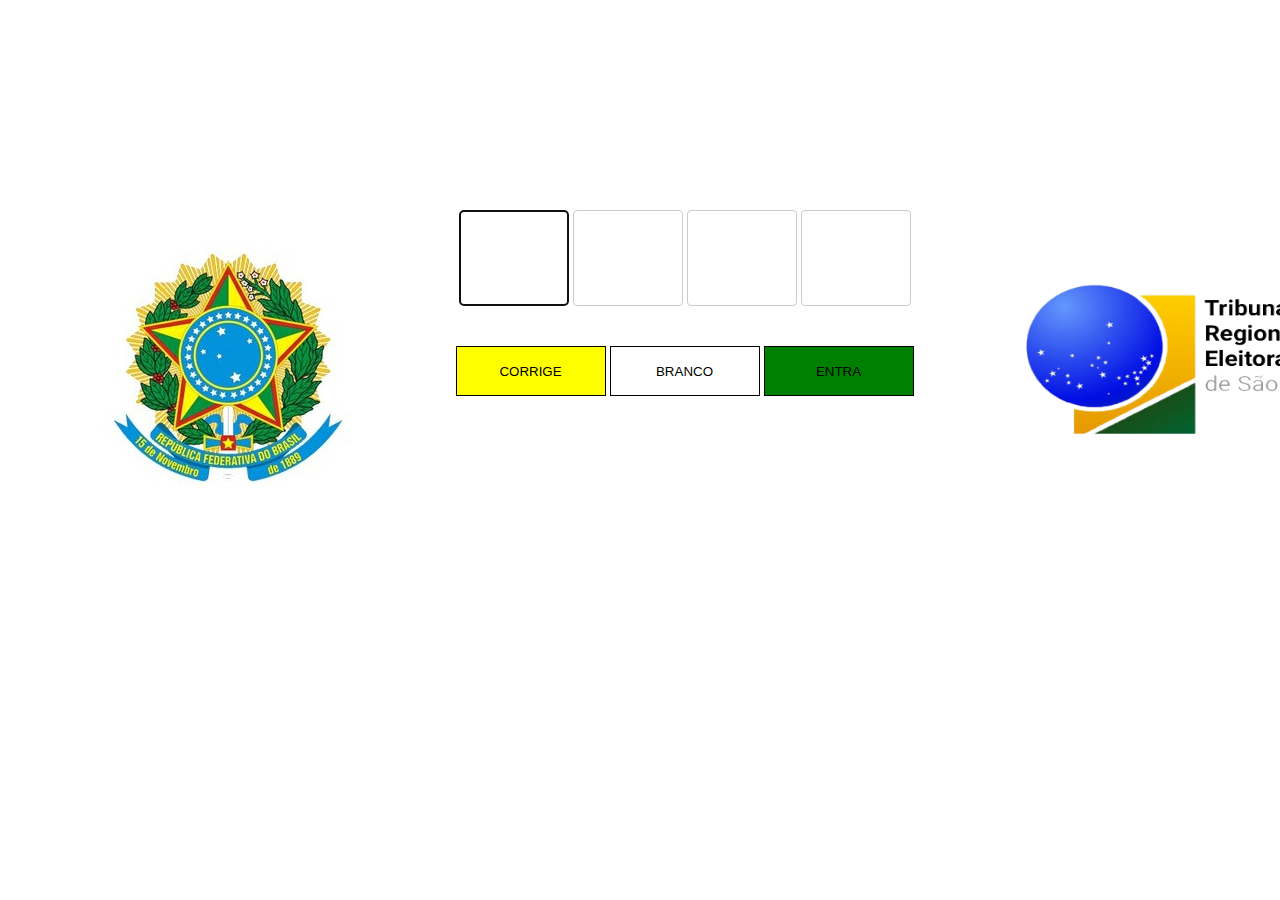
==== index.html @ af004929 "Merge pull request #1 from tzeta/testes" ====
<!DOCTYPE HTML>
<html>
	<head>
		<meta charset="utf-8"/>
		<title>URNA ELETRONICA</title>
		<link rel="stylesheet" type="text/css" href="index.css">
    </head>
	<body>
		<div id="pagina">
		<div id="container_cabecalho"></div>
		<div id="container_esquerda"><img src="brasao_tre.jpg"></div>
		<div id="container_central">

			<form method="get" action= "script_index.php" >
				<span></span><input type="text" name="primeiro" maxlength="1" autocomplete="off" autofocus>
				<span></span><input type="text" name="segundo" maxlength="1" autocomplete="off">
				<span></span><input type="text" name="terceiro" maxlength="1" autocomplete="off">
				<span></span><input type="text" name="quarto" maxlength="1" autocomplete="off">
				<div id="bot">
							
					<input type="reset" name="CORRIGE" value="CORRIGE"  id="amarelo" class="bot" />
					<input type="submit" name="BRANCO" value="BRANCO"  id="branco" class="bot" />
					<input type="submit" name="ENTRA" value="ENTRA" id="verde" class="bot" />
				</div>
			</form>
			
				
		</div>
		<div id="container_direita">
			<img class="teste" src="tre-sp.png">
		</div>
		<div id="container_rodape"></div>
		</div>
		
	</body>
</html>
---- index.css ----
*{
	margin: 0;
	padding: 0;
	text-transform: uppercase;
}



#pagina{
	width:1376px;
	margin: 0 auto;
	
	
}
#container_cabecalho{
	float:both;
	width:1363px;
	height:100px;
	margin-top: 0px;
	margin-bottom: 0px;
	margin-left: 0px;
	margin-right: 0px;
}
#container_esquerda{
	float:left;
	width:283px;
	height:450px;
	margin-top: 0px;
	margin-bottom: 0px;
	margin-left: 0px;
	margin-right: 0px;
	
	}

.ver{
	margin-top:130px;
}	

#container_esquerda img{
	width:auto;
	height:auto;
	margin-top:50%;
	margin-left:30%;
	border-color:white;
	
}
#container_direita img{
	float:left;
	margin-top:65%;
	width: 320px;
	height: 150px;
	margin-left:-50px;	
}
#container_central{
	float:left;
	text-align: center;
	width:793px;
	height:450px;
	margin-top: 0px;
	margin-bottom: 0px;
	margin-left: 0px;
	margin-right: 0px;
	
}
#container_direita{
	float:left;
	width:283px;
	height:450px;
	margin-top: 0px;
	margin-bottom: 0px;
	margin-left: 0px;
	margin-right: 0px;
}
#container_rodape{
	float:left;
	width:1363px;
	height:100px;
	margin-top: 0px;
	margin-bottom: 0px;
	margin-left: 0px;
	margin-right: 0px;	
}

#container_central form{
	margin-top:  110px;
	margin-left: 10px;
	border-color:black;
}
input[type=text], select {
    float:top;
	width: 110px;
    padding: 30px 30px;
    margin: auto auto auto auto;
    display: inline-block;
    border: 1px solid #ccc;
    border-radius: 4px;
    box-sizing: border-box;
	font-size:30px;
	font-align:center;
}

.bot{
	margin-top: 40px;
	width: 150px;
	height: 50px;
	margin-left: auto;
	margin-right: auto;
	background: none;
	border: solid black 1px;

}


button{
	
	margin-top: 40px;
	width: 150px;
	height: 50px;
	margin-left: auto;
	margin-right: auto;
	border: solid black 1px;
}

#amarelo{
	background-color:yellow;	
}
#verde{
	background-color:green;
}
#branco{
	background-color:white;
}
#vermelho{
	background-color:red;
}
table{
	margin: 25px auto auto auto;
	width: 250px;
	height:100px;
	line-height: 0.2em;
}	
td.titulo{
	font-weight: bold;
	text-align:right;
}
td.informacao{
	text-transform: uppercase;
	text-align:center;
}
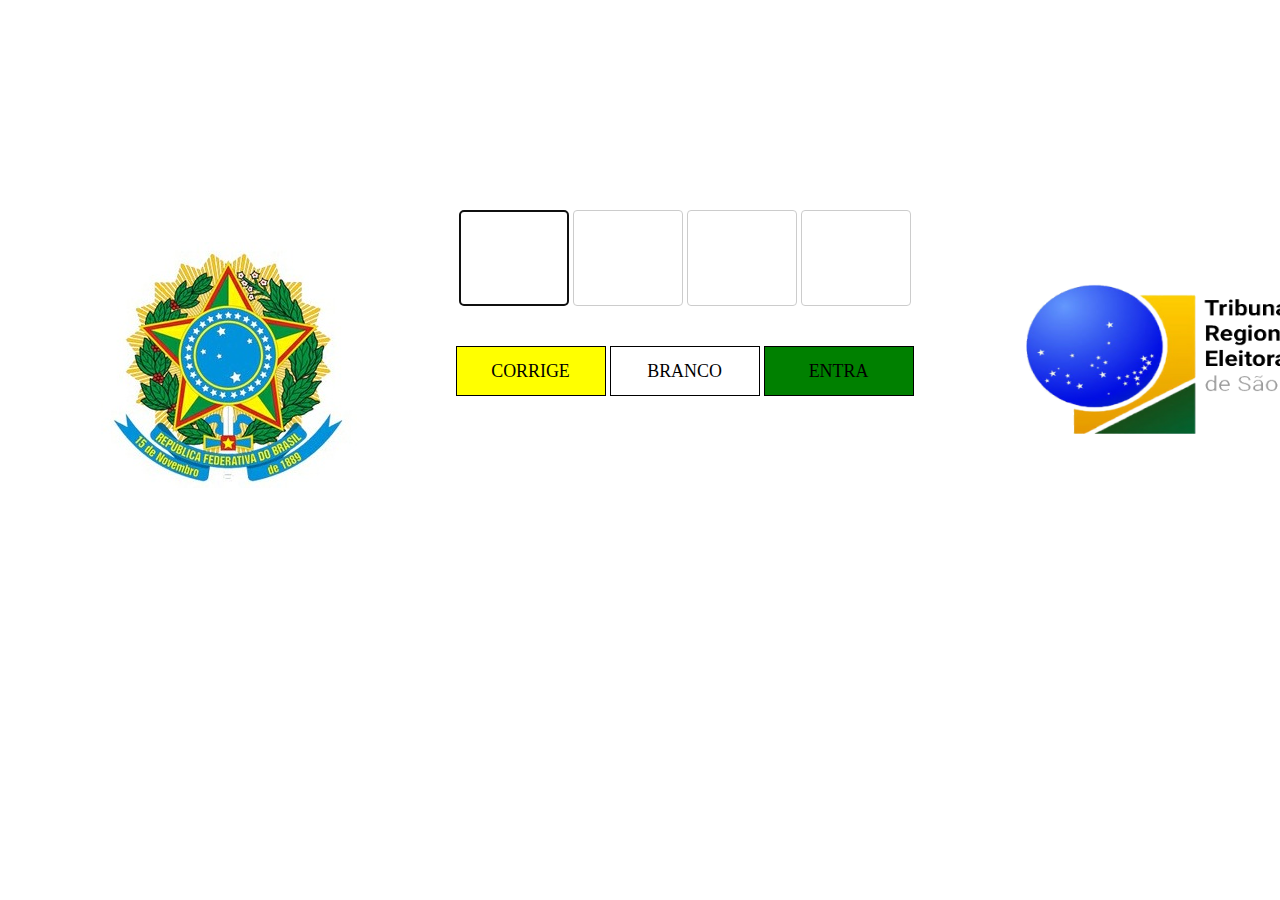
==== commit 51bf2902: "Adicionando validação no campos, adicionando fonte e efeito houver" ====
--- a/index.html
+++ b/index.html
@@ -4,6 +4,16 @@
 		<meta charset="utf-8"/>
 		<title>URNA ELETRONICA</title>
 		<link rel="stylesheet" type="text/css" href="index.css">
+		<script type="text/javascript">
+			function somenteNumeros(num) {
+		        var er = /[^0-9]/;
+		        er.lastIndex = 0;
+		        var campo = num;
+		        if (er.test(campo.value)) {
+		          campo.value = "";
+		        }
+		    }
+		</script>
     </head>
 	<body>
 		<div id="pagina">
@@ -12,10 +22,10 @@
 		<div id="container_central">
 
 			<form method="get" action= "script_index.php" >
-				<span></span><input type="text" name="primeiro" maxlength="1" autocomplete="off" autofocus>
-				<span></span><input type="text" name="segundo" maxlength="1" autocomplete="off">
-				<span></span><input type="text" name="terceiro" maxlength="1" autocomplete="off">
-				<span></span><input type="text" name="quarto" maxlength="1" autocomplete="off">
+				<span></span><input type="text" name="primeiro" onkeyup="somenteNumeros(this);" maxlength="1" autocomplete="off" autofocus required>
+				<span></span><input type="text" name="segundo" onkeyup="somenteNumeros(this);" maxlength="1" max="9" autocomplete="off" required>
+				<span></span><input type="text" name="terceiro" onkeyup="somenteNumeros(this);" maxlength="1" autocomplete="off" required>
+				<span></span><input type="text" name="quarto" onkeyup="somenteNumeros(this);" maxlength="1" autocomplete="off" required>
 				<div id="bot">
 							
 					<input type="reset" name="CORRIGE" value="CORRIGE"  id="amarelo" class="bot" />
--- a/index.css
+++ b/index.css
@@ -2,6 +2,7 @@
 	margin: 0;
 	padding: 0;
 	text-transform: uppercase;
+	font-family: "Delicious-Roman";
 }
 
 
@@ -121,6 +122,12 @@
 	border: solid black 1px;
 }
 
+#bot input{
+	font-size: 1.12em;
+}
+#bot input:hover{
+	font-size: 1.50em;
+} 
 #amarelo{
 	background-color:yellow;	
 }
